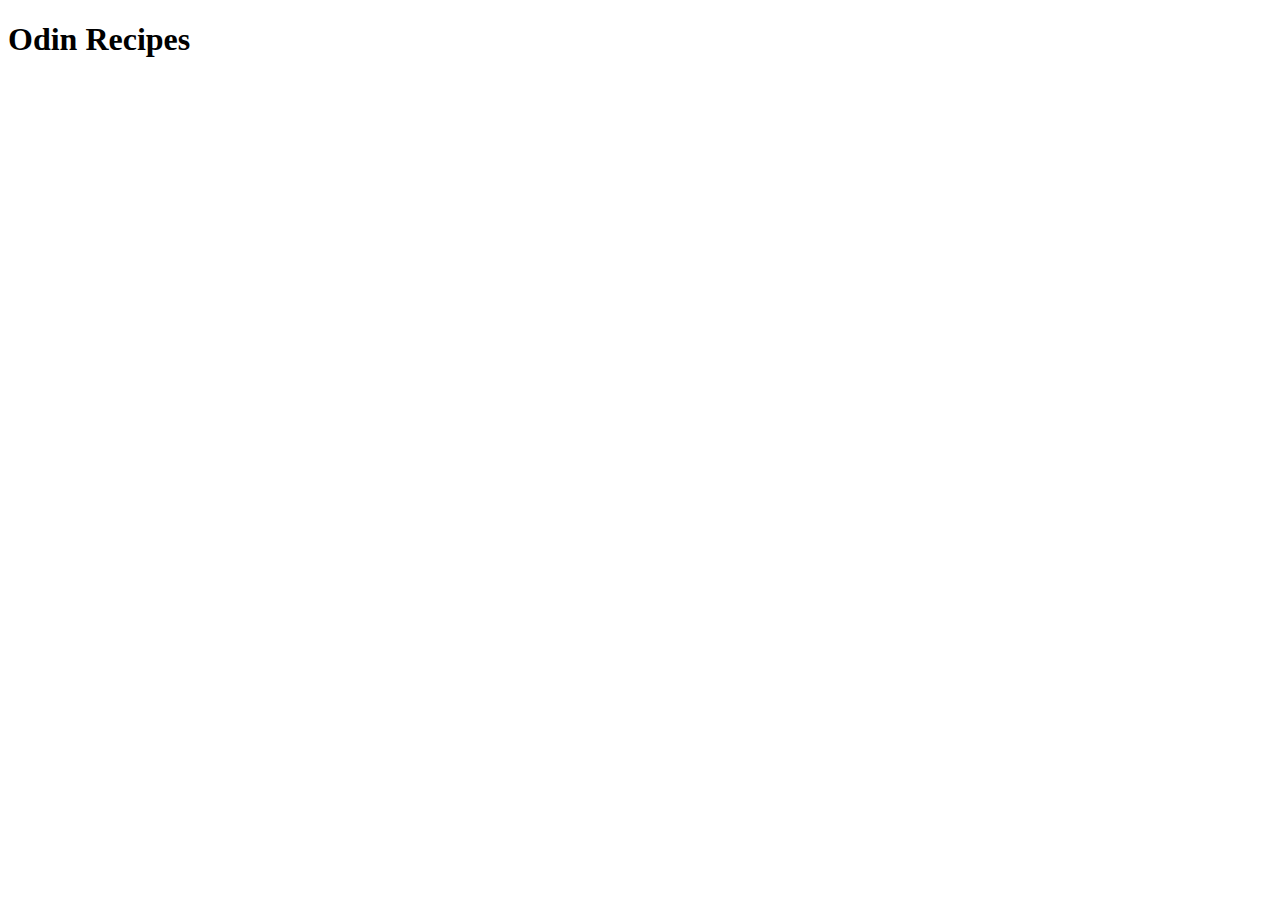
==== index.html @ dd851c85 "Add index.html file" ====
<!DOCTYPE html>
<html>
<head>
    <meta charset="UTF-8">
    <meta name="viewport" content="width=device-width, initial-scale=1.0">
    <title>Recipes</title>
</head>
<body>
    <h1>Odin Recipes</h1>
</body>
</html>
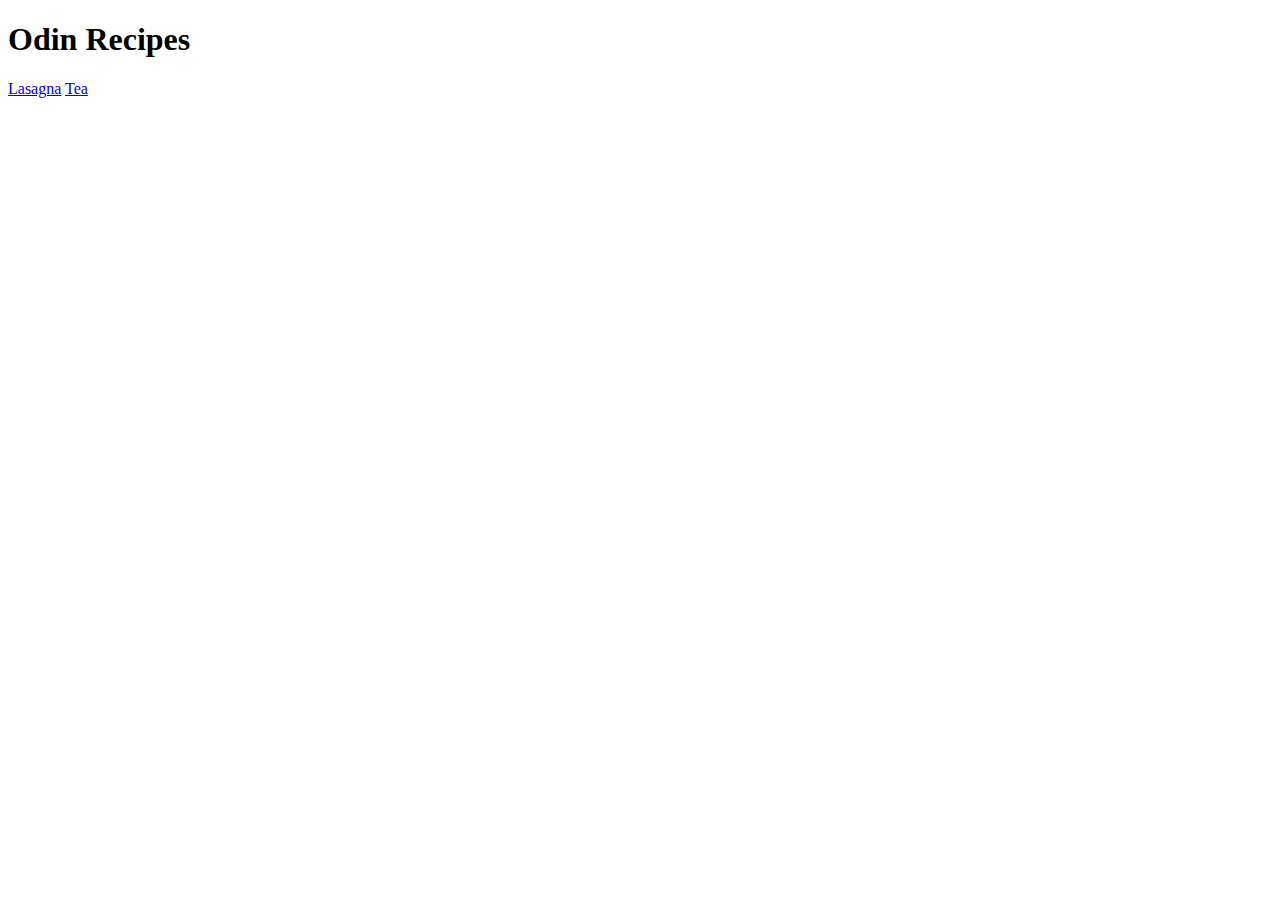
==== commit 91040074: "Add tea.html with full recipe to recipes folder" ====
--- a/index.html
+++ b/index.html
@@ -7,5 +7,7 @@
 </head>
 <body>
     <h1>Odin Recipes</h1>
+    <a href="./recipes/lasagna.html">Lasagna</a>
+    <a href="./recipes/tea.html">Tea</a>
 </body>
 </html>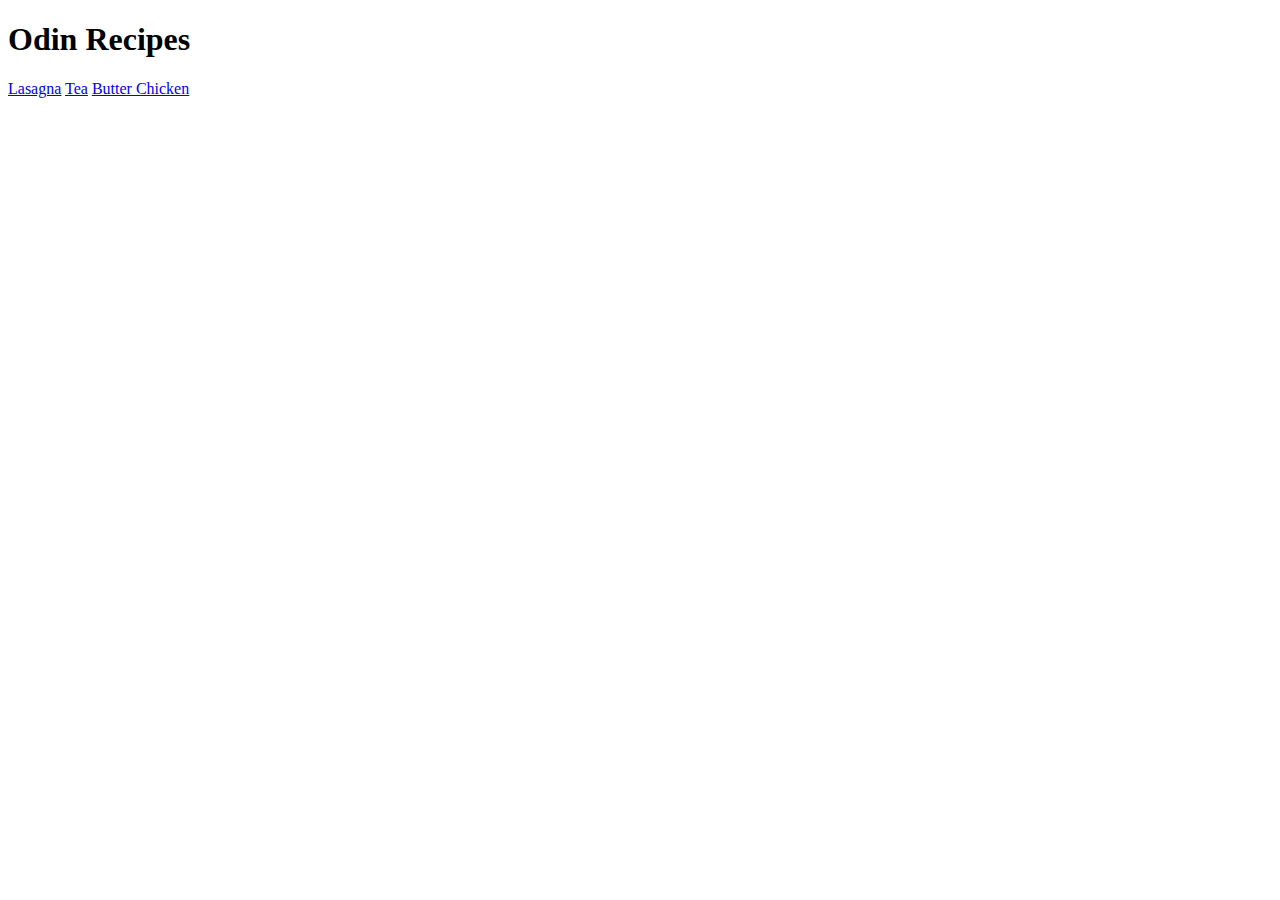
==== commit 19090d8c: "Add butter_chicken.html with full recipe to recipes folder" ====
--- a/index.html
+++ b/index.html
@@ -9,5 +9,6 @@
     <h1>Odin Recipes</h1>
     <a href="./recipes/lasagna.html">Lasagna</a>
     <a href="./recipes/tea.html">Tea</a>
+    <a href="./recipes/butter_chicken.html">Butter Chicken</a>
 </body>
 </html>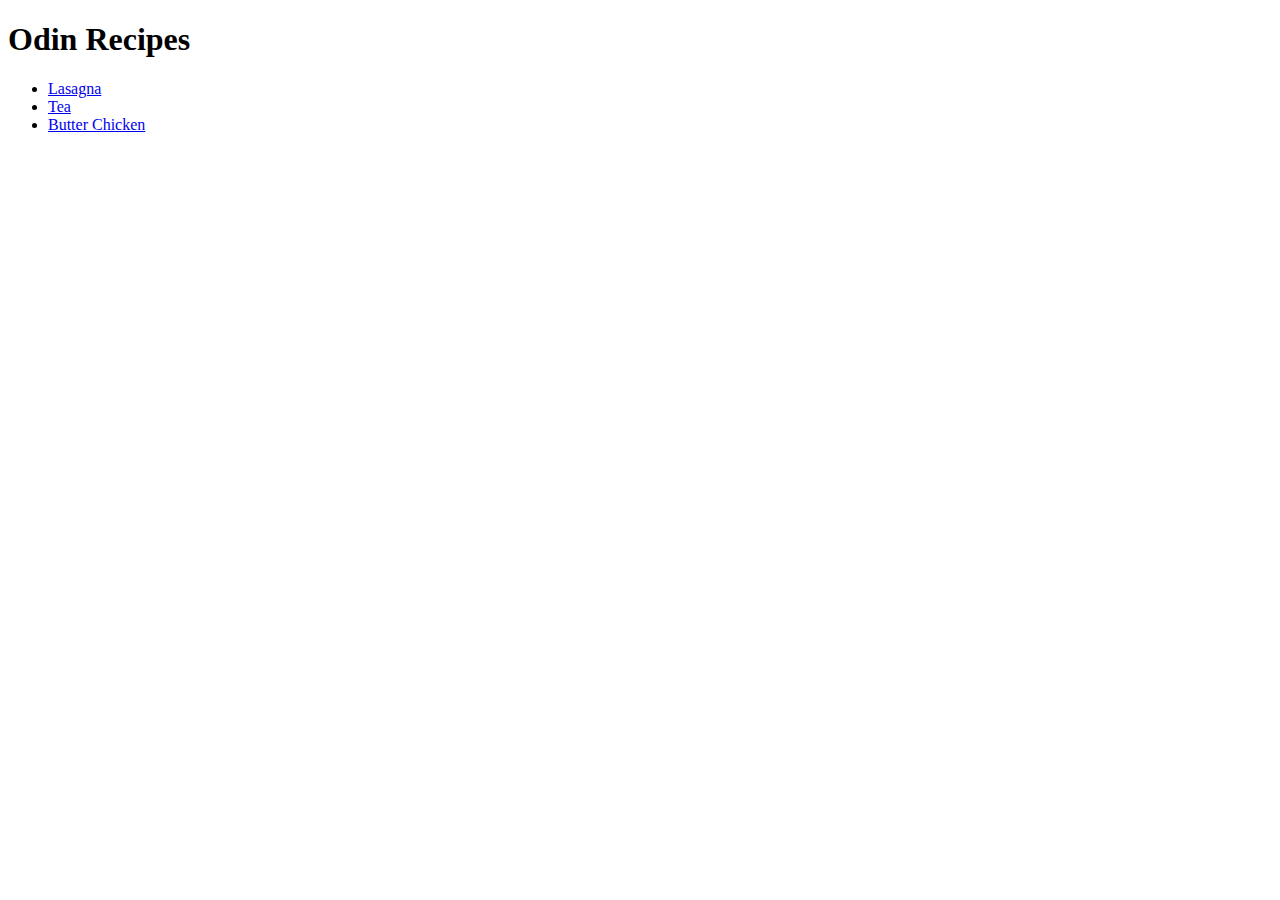
==== commit fe9a1752: "Add assets folder, images to recipes" ====
--- a/index.html
+++ b/index.html
@@ -7,8 +7,10 @@
 </head>
 <body>
     <h1>Odin Recipes</h1>
-    <a href="./recipes/lasagna.html">Lasagna</a>
-    <a href="./recipes/tea.html">Tea</a>
-    <a href="./recipes/butter_chicken.html">Butter Chicken</a>
+    <ul>
+        <li><a href="./recipes/lasagna.html">Lasagna</a></li>
+        <li><a href="./recipes/tea.html">Tea</a></li>
+        <li><a href="./recipes/butter_chicken.html">Butter Chicken</a></li>
+    </ul>
 </body>
 </html>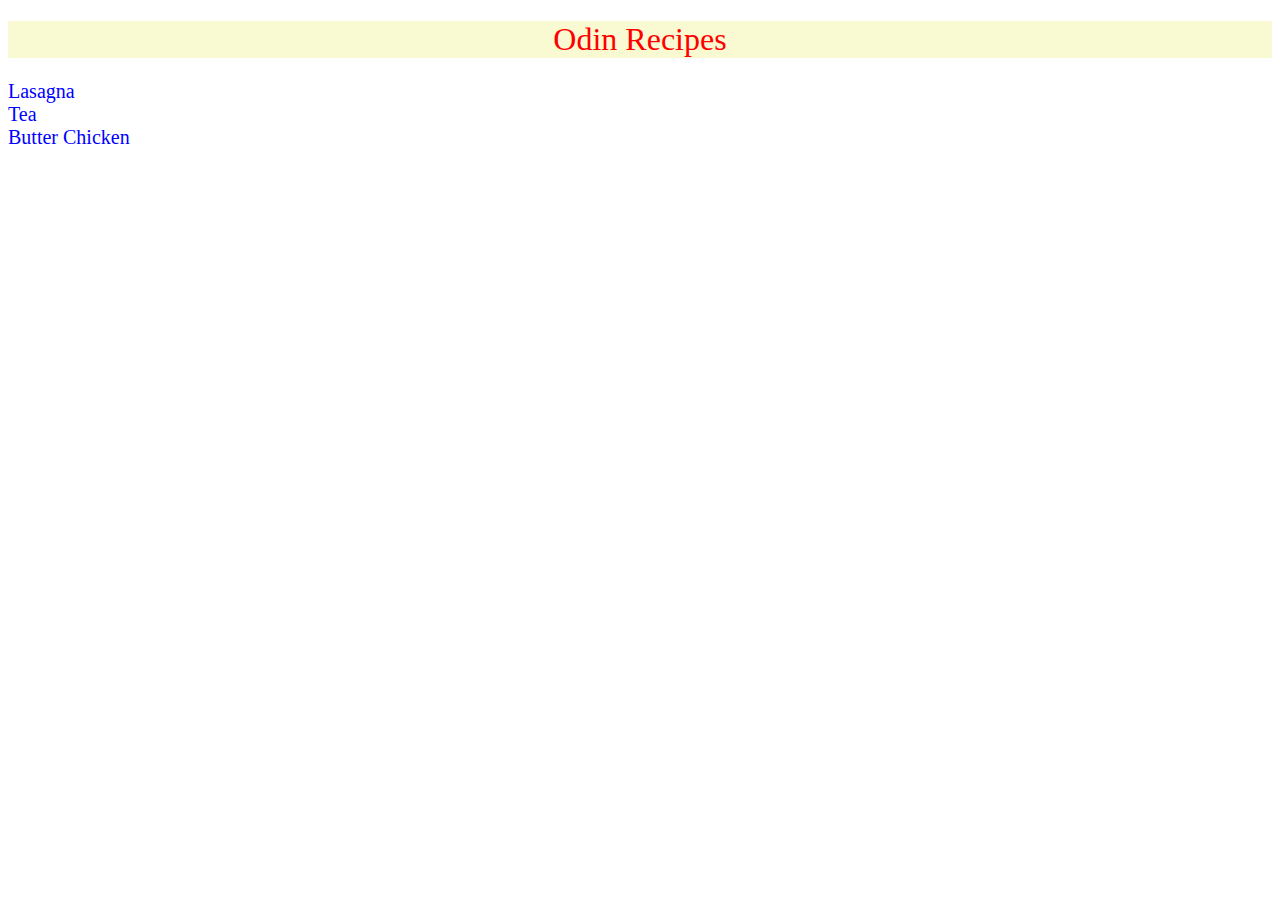
==== commit 5ba07820: "Create style.css, recipes.css" ====
--- a/index.html
+++ b/index.html
@@ -4,6 +4,8 @@
     <meta charset="UTF-8">
     <meta name="viewport" content="width=device-width, initial-scale=1.0">
     <title>Recipes</title>
+
+    <link rel="stylesheet" href="./style.css">
 </head>
 <body>
     <h1>Odin Recipes</h1>
--- a/style.css
+++ b/style.css
@@ -0,0 +1,17 @@
+h1 {
+    background-color: lightgoldenrodyellow;
+    color: red;
+    font-family: garamond;
+    font-weight: 100;
+    text-align: center;
+}
+
+ul {
+    padding-left: 0px;
+}
+
+ul li a {
+    color: blue;
+    font-size: 20px;
+    text-decoration: none;
+}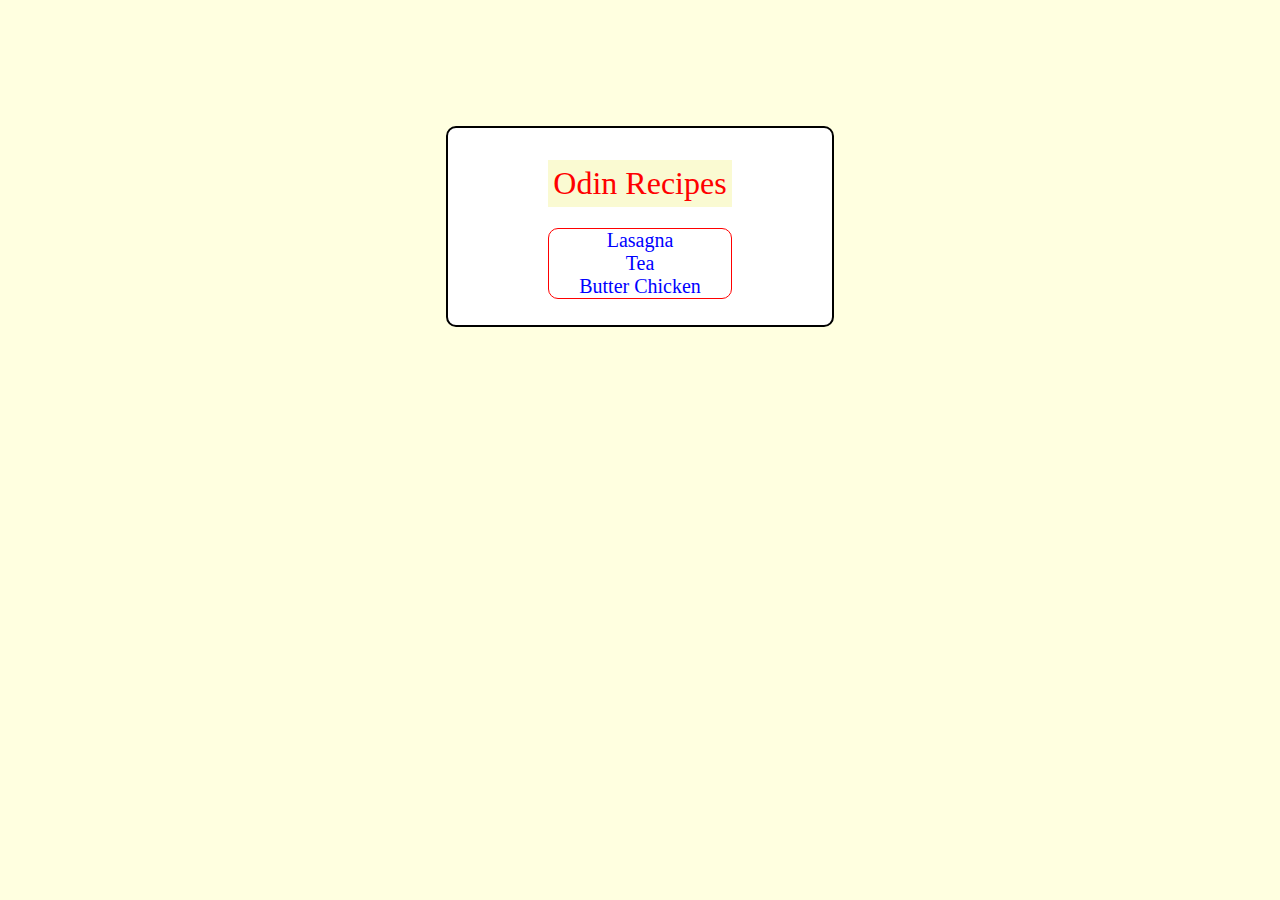
==== commit d8add739: "Modify index.html design" ====
--- a/index.html
+++ b/index.html
@@ -8,11 +8,13 @@
     <link rel="stylesheet" href="./style.css">
 </head>
 <body>
-    <h1>Odin Recipes</h1>
-    <ul>
-        <li><a href="./recipes/lasagna.html">Lasagna</a></li>
-        <li><a href="./recipes/tea.html">Tea</a></li>
-        <li><a href="./recipes/butter_chicken.html">Butter Chicken</a></li>
-    </ul>
+    <div>
+        <h1>Odin Recipes</h1>
+        <ul>
+            <li><a href="./recipes/lasagna.html">Lasagna</a></li>
+            <li><a href="./recipes/tea.html">Tea</a></li>
+            <li><a href="./recipes/butter_chicken.html">Butter Chicken</a></li>
+        </ul>
+    </div>
 </body>
 </html>--- a/style.css
+++ b/style.css
@@ -1,4 +1,18 @@
+body {
+    background-color: lightyellow;
+}
+
+div {
+    margin: 10% auto;
+    border: 2px black solid;
+    border-radius: 10px;
+    width: fit-content;
+    padding: 10px 100px;
+    background-color: white;
+}
+
 h1 {
+    padding: 5px;
     background-color: lightgoldenrodyellow;
     color: red;
     font-family: garamond;
@@ -7,7 +21,14 @@
 }
 
 ul {
+    border: 1px red solid;
+    border-radius: 10px;
     padding-left: 0px;
+    text-align: center;
+}
+
+ul li {
+    list-style: none;
 }
 
 ul li a {
